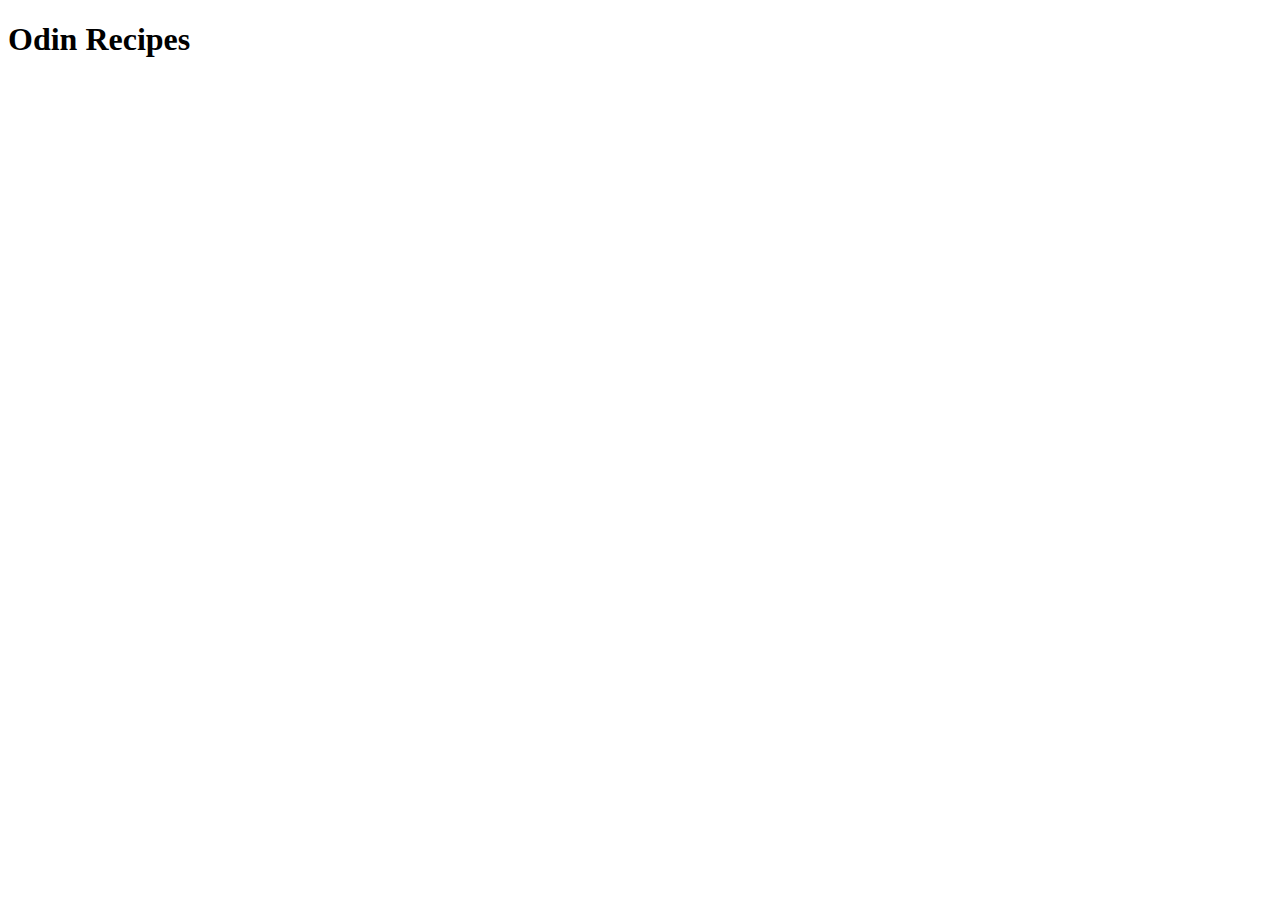
==== index.html @ 2230e223 "Added index.html file" ====
<!DOCTYPE html>
<html lang="en">
<head>
    <meta charset="UTF-8">
    <meta name="viewport" content="width=device-width, initial-scale=1.0">
    <title>Document</title>
</head>
<body>
    
    <h1>Odin Recipes</h1>

</body>
</html>
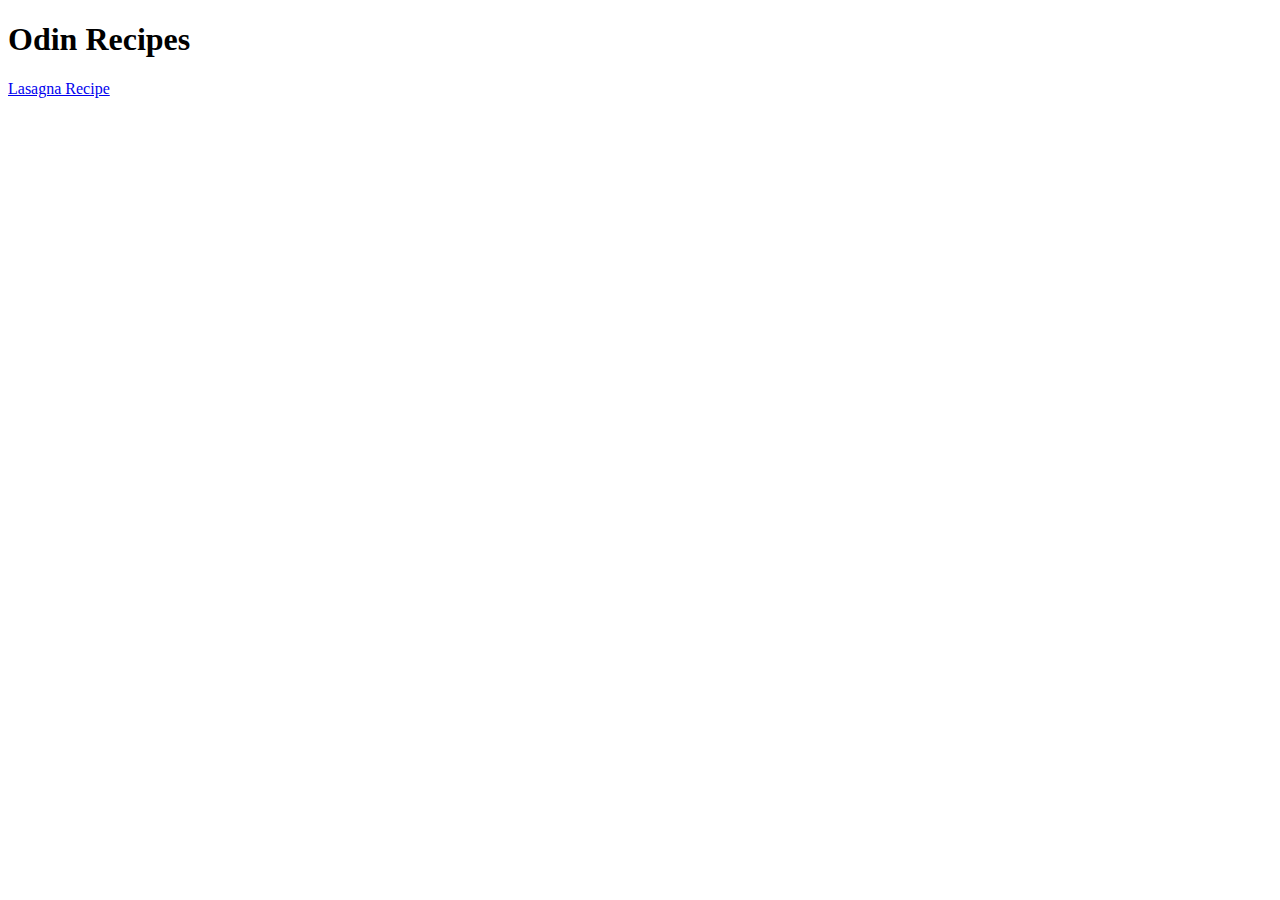
==== commit 2b394bbd: "Add lasagna link" ====
--- a/index.html
+++ b/index.html
@@ -8,6 +8,6 @@
 <body>
     
     <h1>Odin Recipes</h1>
-
+    <a href="./recipes/lasagna.html">Lasagna Recipe</a>
 </body>
 </html>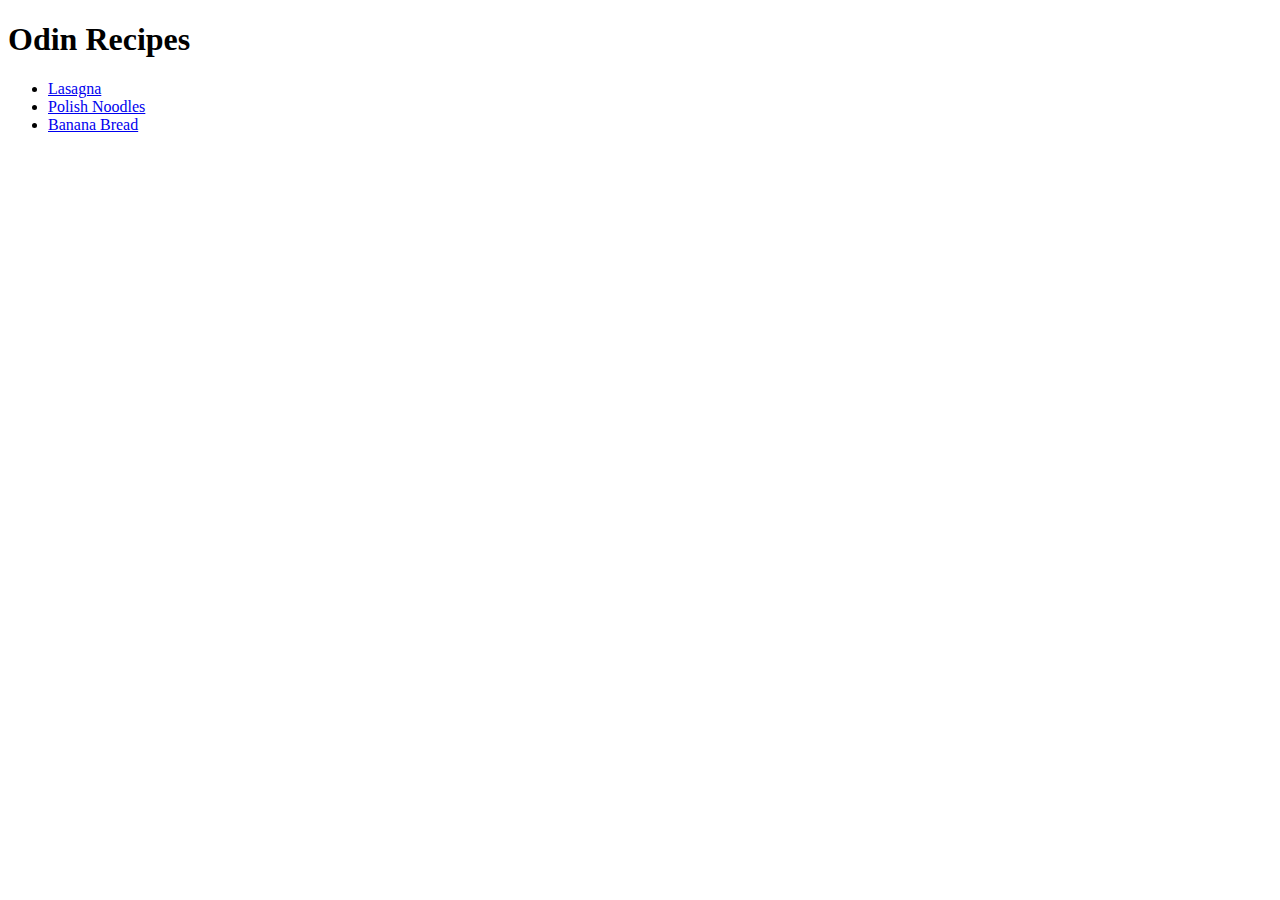
==== commit c8021206: "Add title to lasagna, add links to index" ====
--- a/index.html
+++ b/index.html
@@ -8,6 +8,11 @@
 <body>
     
     <h1>Odin Recipes</h1>
-    <a href="./recipes/lasagna.html">Lasagna Recipe</a>
+    <ul>
+        <li><a href="./recipes/lasagna.html">Lasagna</a></li>
+        <li><a href="./recipes/polish-noodles.html">Polish Noodles</a></li>
+        <li><a href="./recipes//banana-bread.html">Banana Bread</a></li>
+    </ul>
+    
 </body>
 </html>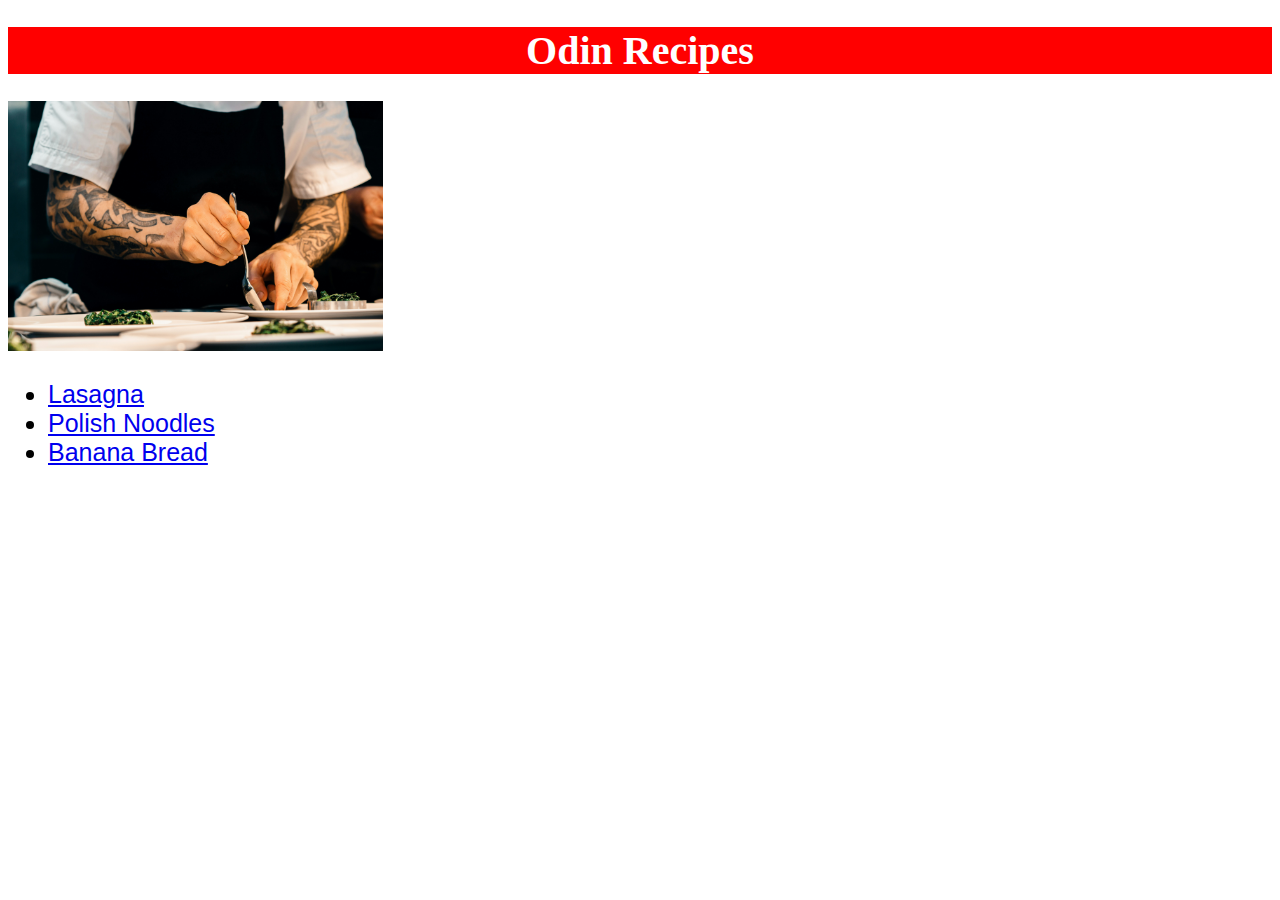
==== commit eba1b1c1: "Add styles to index.html" ====
--- a/index.html
+++ b/index.html
@@ -4,11 +4,13 @@
     <meta charset="UTF-8">
     <meta name="viewport" content="width=device-width, initial-scale=1.0">
     <title>Document</title>
+    <link rel="stylesheet" href="./styles.css">
 </head>
 <body>
     
     <h1>Odin Recipes</h1>
-    <ul>
+    <img src="./img/sebastian-coman-photography-cQbOSRpElxw-unsplash.jpg" alt="Tattooed arm placing finishing touches on a dish">
+    <ul class="recipes">
         <li><a href="./recipes/lasagna.html">Lasagna</a></li>
         <li><a href="./recipes/polish-noodles.html">Polish Noodles</a></li>
         <li><a href="./recipes//banana-bread.html">Banana Bread</a></li>
--- a/styles.css
+++ b/styles.css
@@ -0,0 +1,17 @@
+h1 {
+    text-align: center;
+    font-weight: 700;
+    font-size: 40px;
+    background-color: red;
+    color: rgb(255, 255, 255);
+}
+
+img {
+    height: 250px;
+    width: auto;
+}
+
+.recipes {
+    font-family: Arial, Helvetica, sans-serif;
+    font-size: 25px;
+}